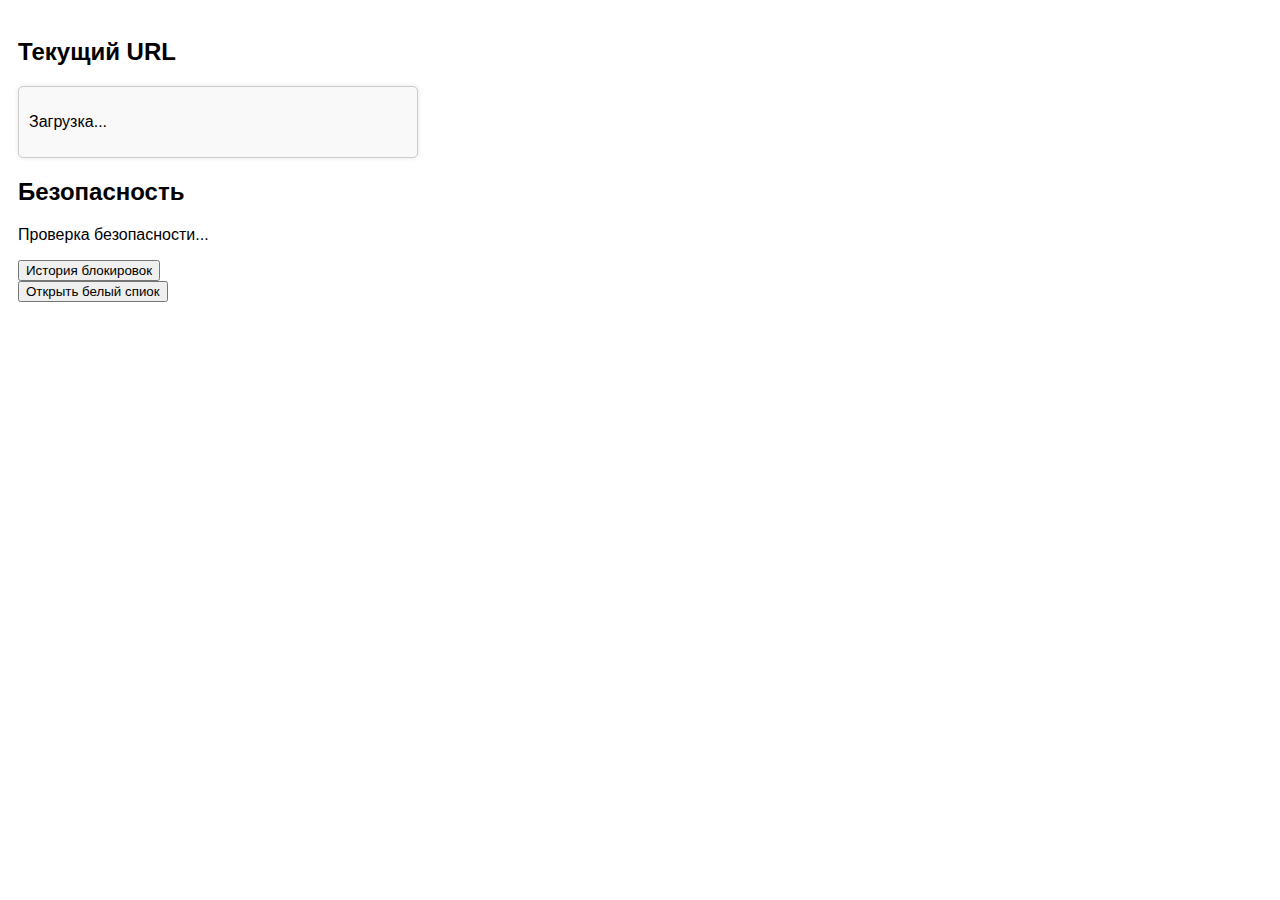
==== html/popup.html @ 81854860 "Add files via upload" ====
<!doctype html>
<html lang="en">
<head>
    <meta charset="UTF-8">
    <meta name="viewport"
          content="width=device-width, user-scalable=no, initial-scale=1.0, maximum-scale=1.0, minimum-scale=1.0">
    <meta http-equiv="X-UA-Compatible" content="ie=edge">
    <title>URL Checker and History</title>
    <link rel="stylesheet" href="../css/stylePopup.css">
</head>
<body>
    <div id="main_div">
        <div>
            <h2>Текущий URL</h2>
        </div>
        <div id="urlBox">
            <p id="URL">Загрузка...</p>
        </div>
        <div>
            <h2>Безопасность</h2>
            <p id="safety">Проверка безопасности...</p>
        </div>
        <div>
            <button id="open-history">История блокировок</button>
        </div>
        <div>
            <button id="open-white-list">Открыть белый спиок</button>
        </div>
    </div>
    <script src="../popup.js"></script>
</body>
</html>
---- css/stylePopup.css ----
body {
    font-family: Arial, sans-serif;
    padding: 10px;
    width: 400px;
    height: 300px;
}

#urlBox, #logs {
    overflow: auto; 
    border: 1px solid #ccc;
    padding: 10px;
    background-color: #f9f9f9;
    border-radius: 5px;
    box-shadow: 0 0 5px rgba(0, 0, 0, 0.1);
    max-height: 200px;
}

#logs{
    display: none;
}

#input_list{
    display: flex;
    gap: 20px;
}

#content_white_list{
    overflow: auto; 
    border: 1px solid #ccc;
    padding: 10px;
    background-color: #f9f9f9;
    border-radius: 5px;
    box-shadow: 0 0 5px rgba(0, 0, 0, 0.1);
    max-height: 200px;
    min-width: 30px;
}
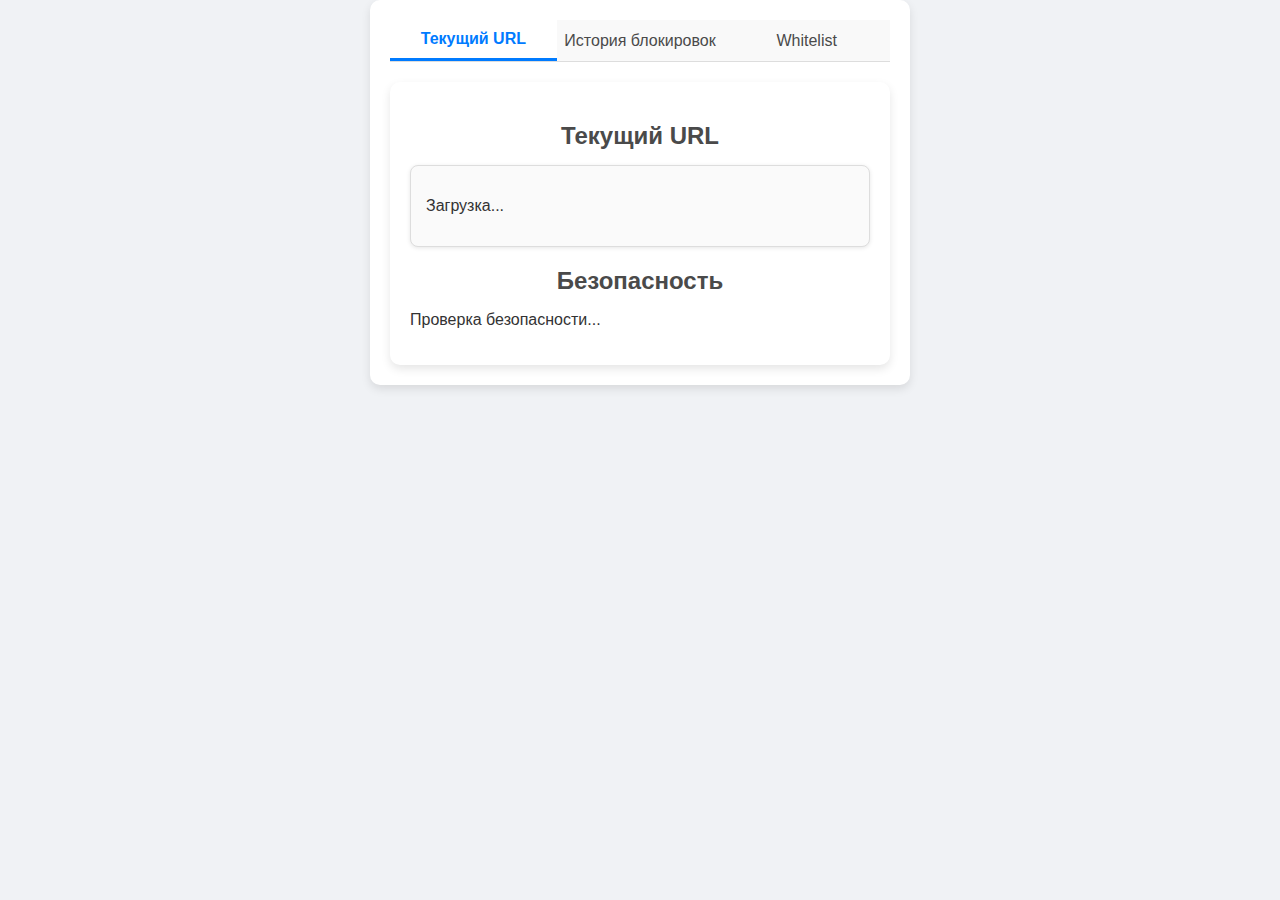
==== commit 2bc8f397: "Add files via upload" ====
--- a/html/popup.html
+++ b/html/popup.html
@@ -1,32 +1,45 @@
-<!doctype html>
+<!DOCTYPE html>
 <html lang="en">
 <head>
     <meta charset="UTF-8">
-    <meta name="viewport"
-          content="width=device-width, user-scalable=no, initial-scale=1.0, maximum-scale=1.0, minimum-scale=1.0">
-    <meta http-equiv="X-UA-Compatible" content="ie=edge">
-    <title>URL Checker and History</title>
+    <meta name="viewport" content="width=device-width, initial-scale=1.0">
+    <title>URL Checker</title>
     <link rel="stylesheet" href="../css/stylePopup.css">
 </head>
 <body>
-    <div id="main_div">
-        <div>
-            <h2>Текущий URL</h2>
-        </div>
+<div id="main_div">
+    <!-- Вкладки -->
+    <div id="tabs">
+        <button class="tab-button active" data-tab="urlTab">Текущий URL</button>
+        <button class="tab-button" data-tab="historyTab">История блокировок</button>
+        <button class="tab-button" data-tab="whitelistTab">Whitelist</button>
+    </div>
+    <!-- Содержимое вкладок -->
+    <div id="urlTab" class="tab-content active">
+        <h2>Текущий URL</h2>
         <div id="urlBox">
             <p id="URL">Загрузка...</p>
         </div>
-        <div>
-            <h2>Безопасность</h2>
-            <p id="safety">Проверка безопасности...</p>
-        </div>
-        <div>
-            <button id="open-history">История блокировок</button>
-        </div>
-        <div>
-            <button id="open-white-list">Открыть белый спиок</button>
+        <h2>Безопасность</h2>
+        <p id="safety">Проверка безопасности...</p>
+    </div>
+    <div id="historyTab" class="tab-content">
+        <h2>История блокировок</h2>
+        <div id="logs">
+
+            <ul id="blocked-list"></ul>
         </div>
     </div>
-    <script src="../popup.js"></script>
+    <div id="whitelistTab" class="tab-content">
+        <h2>Whitelist</h2>
+        <div id="whitelist">
+            <p>Добавьте URL в белый список:</p>
+            <input type="text" id="whitelistInput" placeholder="Введите URL">
+            <button id="addWhitelistButton">Добавить</button>
+            <ul id="whitelistItems"></ul>
+        </div>
+    </div>
+</div>
+<script src="../popup.js"></script>
 </body>
 </html>
--- a/css/stylePopup.css
+++ b/css/stylePopup.css
@@ -1,36 +1,145 @@
+/* Общие стили */
 body {
     font-family: Arial, sans-serif;
-    padding: 10px;
-    width: 400px;
-    height: 300px;
+    margin: 0;
+    padding: 0;
+    background-color: #f0f2f5;
+    color: #333;
+    min-width: 400px;
+    display: flex;
+    flex-direction: column;
+    align-items: center;
+    box-sizing: border-box;
 }
 
-#urlBox, #logs {
-    overflow: auto; 
-    border: 1px solid #ccc;
-    padding: 10px;
-    background-color: #f9f9f9;
-    border-radius: 5px;
-    box-shadow: 0 0 5px rgba(0, 0, 0, 0.1);
-    max-height: 200px;
+/* Основной контейнер */
+#main_div {
+    background-color: #ffffff;
+    border-radius: 10px;
+    box-shadow: 0 4px 10px rgba(0, 0, 0, 0.1);
+    padding: 20px;
+    max-width: 500px;
+    width: 100%;
 }
 
-#logs{
-    display: none;
+/* Вкладки */
+#tabs {
+    display: flex;
+    width: 100%;
+    justify-content: space-around;
+    margin-bottom: 20px;
+    border-bottom: 1px solid #ddd;
 }
 
-#input_list{
-    display: flex;
-    gap: 20px;
+.tab-button {
+    flex: 1;
+    padding: 10px 0;
+    text-align: center;
+    cursor: pointer;
+    border: none;
+    background-color: #f9f9f9;
+    font-size: 16px;
+    color: #4a4a4a;
+    transition: background-color 0.3s ease, border-bottom 0.3s ease, color 0.3s ease;
 }
 
-#content_white_list{
-    overflow: auto; 
+.tab-button.active {
+    background-color: #ffffff;
+    font-weight: bold;
+    border-bottom: 3px solid #007bff;
+    color: #007bff;
+}
+
+.tab-button:hover {
+    background-color: #e6e6e6;
+}
+
+/* Содержимое вкладок */
+.tab-content {
+    display: none;
+    padding: 20px;
+    background-color: #ffffff;
+    box-shadow: 0 4px 10px rgba(0, 0, 0, 0.1);
+    border-radius: 10px;
+}
+
+.tab-content.active {
+    display: block;
+}
+
+/* URL Box и История */
+#urlBox, #logs {
+    border: 1px solid #ddd;
+    padding: 15px;
+    background-color: #fafafa;
+    border-radius: 8px;
+    box-shadow: 0 1px 4px rgba(0, 0, 0, 0.1);
+    max-height: 150px;
+    overflow-y: auto; /* Вертикальная прокрутка */
+    overflow-x: auto; /* Горизонтальная прокрутка */
+    margin-bottom: 20px;
+    white-space: nowrap; /* Текст не переносится на новую строку */
+    text-align: left; /* Выравнивание текста по левому краю */
+}
+
+/* Заголовки */
+h2 {
+    font-size: 24px;
+    margin-bottom: 15px;
+    color: #4a4a4a;
+    text-align: center;
+}
+
+/* Общие стили для вкладок */
+.tab-content {
+    display: none;
+    padding: 20px;
+    background-color: #ffffff;
+    box-shadow: 0 4px 10px rgba(0, 0, 0, 0.1);
+    border-radius: 10px;
+}
+
+.tab-content.active {
+    display: block;
+}
+
+/* Whitelist */
+#whitelist {
+    text-align: left;
+}
+
+#whitelist input {
+    width: calc(100% - 120px);
+    padding: 10px;
     border: 1px solid #ccc;
+    border-radius: 5px;
+    margin-right: 10px;
+}
+
+#whitelist button {
+    padding: 10px 20px;
+    background-color: #007bff;
+    color: #fff;
+    border: none;
+    border-radius: 5px;
+    cursor: pointer;
+    transition: background-color 0.3s ease;
+}
+
+#whitelist button:hover {
+    background-color: #0056b3;
+}
+
+#whitelist ul {
+    margin-top: 20px;
+    padding: 0;
+    list-style: none;
+}
+
+#whitelist ul li {
+    background-color: #f9f9f9;
     padding: 10px;
-    background-color: #f9f9f9;
+    margin-bottom: 5px;
+    border: 1px solid #ddd;
     border-radius: 5px;
-    box-shadow: 0 0 5px rgba(0, 0, 0, 0.1);
-    max-height: 200px;
-    min-width: 30px;
 }
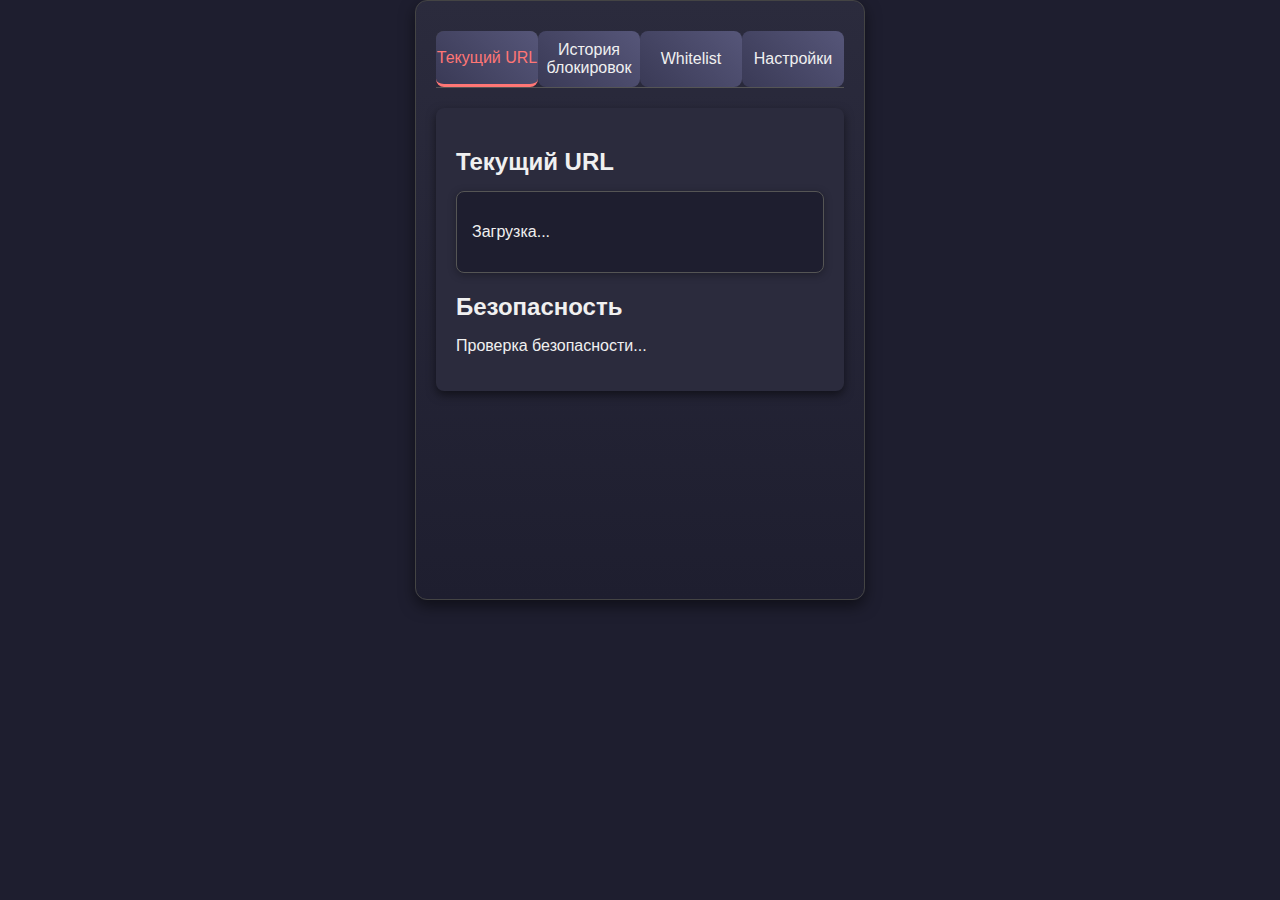
==== commit bf01ee2b: "Final Update" ====
--- a/html/popup.html
+++ b/html/popup.html
@@ -13,6 +13,7 @@
         <button class="tab-button active" data-tab="urlTab">Текущий URL</button>
         <button class="tab-button" data-tab="historyTab">История блокировок</button>
         <button class="tab-button" data-tab="whitelistTab">Whitelist</button>
+        <button class="tab-button" data-tab="settingsTab">Настройки</button>
     </div>
     <!-- Содержимое вкладок -->
     <div id="urlTab" class="tab-content active">
@@ -25,10 +26,20 @@
     </div>
     <div id="historyTab" class="tab-content">
         <h2>История блокировок</h2>
-        <div id="logs">
-
-            <ul id="blocked-list"></ul>
+        <div>
+            <select id="filterBases">
+                <option value="">Все базы данных</option>
+            </select>
+            <select id="filterBlockedSites">
+                <option value="">Все сайты</option>
+            </select>
         </div>
+        <label for="startDate">Начальная дата:</label>
+            <input type="date" id="startDate">
+        <label for="endDate">Конечная дата:</label>
+            <input type="date" id="endDate">
+        <button id="showFilteredHistoryBtn">Применить</button>
+        <ul id="blocked-list"></ul>
     </div>
     <div id="whitelistTab" class="tab-content">
         <h2>Whitelist</h2>
@@ -36,7 +47,31 @@
             <p>Добавьте URL в белый список:</p>
             <input type="text" id="whitelistInput" placeholder="Введите URL">
             <button id="addWhitelistButton">Добавить</button>
-            <ul id="whitelistItems"></ul>
+            <button id="toggleWhitelistButton">Показать список</button>
+            <ul id="whitelistItems" style="display: none;"></ul>
+        </div>
+    </div>
+    <div id="settingsTab" class="tab-content">
+        <h2>Настройки</h2>
+        <div id="settings">
+            <p>Настройте пороги для проверки URL:</p>
+            <label for="settingsSuspiciousThreshold">Подозрительный порог:</label>
+            <input type="number" id="settingsSuspiciousThreshold" placeholder="Введите значение" min="0">
+            <label for="settingsMaliciousThreshold">Опасный порог:</label>
+            <input type="number" id="settingsMaliciousThreshold" placeholder="Введите значение" min="0">
+            <button id="saveSettingsButton">Сохранить настройки</button>
+
+            <h3>Экспорт данных</h3>
+            <p>Скачайте данные о заблокированных сайтах:</p>
+            <select id="exportFormat">
+                <option value="csv">CSV</option>
+                <option value="json">JSON</option>
+            </select>
+            <button id="downloadDataButton">Скачать данные</button>
+
+            <p>Настройки конфиденциальности</p>
+            <button id="clearHistoryButton">Очистить историю</button>
+            
         </div>
     </div>
 </div>
--- a/css/stylePopup.css
+++ b/css/stylePopup.css
@@ -1,34 +1,59 @@
-/* Общие стили */
 body {
     font-family: Arial, sans-serif;
     margin: 0;
     padding: 0;
-    background-color: #f0f2f5;
-    color: #333;
-    min-width: 400px;
+    background-color: #1e1e2f;
+    color: #f0f0f0;
     display: flex;
-    flex-direction: column;
+    justify-content: center;
     align-items: center;
+    max-height: 100vh;
     box-sizing: border-box;
 }
 
 /* Основной контейнер */
 #main_div {
-    background-color: #ffffff;
-    border-radius: 10px;
-    box-shadow: 0 4px 10px rgba(0, 0, 0, 0.1);
+    background: linear-gradient(to bottom, #2b2b3d, #1e1e2f);
+    border: 1px solid #444;
+    border-radius: 12px;
+    box-shadow: 0 6px 15px rgba(0, 0, 0, 0.5);
     padding: 20px;
-    max-width: 500px;
-    width: 100%;
+    width: 450px; /* Фиксированная ширина */
+    height: 600px; /* Фиксированная высота */
+    overflow-y: auto; /* Вертикальная прокрутка */
+    box-sizing: border-box;
+}
+#main_div::-webkit-scrollbar {
+    width: 8px; /* Ширина полосы прокрутки */
+}
+
+#main_div::-webkit-scrollbar-track {
+    background: #2b2b3d; /* Цвет трека полосы прокрутки */
+    border-radius: 8px; /* Скругленные края трека */
+}
+
+#main_div::-webkit-scrollbar-thumb {
+    background: linear-gradient(45deg, #565679, #73739b); /* Градиент для ползунка */
+    border-radius: 8px; /* Скругленные края */
+    box-shadow: inset 0 0 5px rgba(0, 0, 0, 0.5); /* Тень для ползунка */
+}
+
+#main_div::-webkit-scrollbar-thumb:hover {
+    background: linear-gradient(45deg, #73739b, #8989af); /* Цвет ползунка при наведении */
+}
+/* Заголовки */
+h2 {
+    font-size: 24px;
+    color: #f0f0f0;
+    margin-bottom: 15px;
 }
 
 /* Вкладки */
 #tabs {
     display: flex;
-    width: 100%;
     justify-content: space-around;
     margin-bottom: 20px;
-    border-bottom: 1px solid #ddd;
+    border-bottom: 1px solid #555;
 }
 
 .tab-button {
@@ -37,30 +62,30 @@
     text-align: center;
     cursor: pointer;
     border: none;
-    background-color: #f9f9f9;
-    font-size: 16px;
-    color: #4a4a4a;
-    transition: background-color 0.3s ease, border-bottom 0.3s ease, color 0.3s ease;
+    background-color: #2b2b3d;
+    color: #f0f0f0;
+    font-size: 16px;
+    transition: background-color 0.3s ease, color 0.3s ease;
 }
 
 .tab-button.active {
-    background-color: #ffffff;
-    font-weight: bold;
-    border-bottom: 3px solid #007bff;
-    color: #007bff;
+    background-color: #444;
+    color: #ff7675;
+    border-bottom: 3px solid #ff7675;
 }
 
 .tab-button:hover {
-    background-color: #e6e6e6;
+    background-color: #3a3a56;
 }
 
 /* Содержимое вкладок */
 .tab-content {
     display: none;
     padding: 20px;
-    background-color: #ffffff;
-    box-shadow: 0 4px 10px rgba(0, 0, 0, 0.1);
-    border-radius: 10px;
+    background-color: #2b2b3d;
+    border-radius: 8px;
+    box-shadow: 0 4px 10px rgba(0, 0, 0, 0.5);
+    margin-top: 10px;
 }
 
 .tab-content.active {
@@ -68,78 +93,190 @@
 }
 
 /* URL Box и История */
-#urlBox, #logs {
-    border: 1px solid #ddd;
+#urlBox, #logs, #whitelist {
+    background-color: #1e1e2f;
+    border: 1px solid #555;
+    border-radius: 8px;
     padding: 15px;
-    background-color: #fafafa;
-    border-radius: 8px;
-    box-shadow: 0 1px 4px rgba(0, 0, 0, 0.1);
-    max-height: 150px;
-    overflow-y: auto; /* Вертикальная прокрутка */
-    overflow-x: auto; /* Горизонтальная прокрутка */
-    margin-bottom: 20px;
-    white-space: nowrap; /* Текст не переносится на новую строку */
-    text-align: left; /* Выравнивание текста по левому краю */
-}
-
-/* Заголовки */
-h2 {
-    font-size: 24px;
-    margin-bottom: 15px;
-    color: #4a4a4a;
-    text-align: center;
-}
-
-/* Общие стили для вкладок */
-.tab-content {
-    display: none;
+    box-shadow: 0 2px 8px rgba(0, 0, 0, 0.3);
+    color: #f0f0f0;
+    overflow-y: auto;
+    max-height: 350px;
+}
+
+/* Список заблокированных URL */
+#blocked-list {
+    list-style: none;
+    padding: 0;
+    margin: 0;;
+}
+
+#blocked-list li {
+    margin-bottom: 5px;
+    padding: 5px 10px;
+    background-color: #3a3a56;
+    border-radius: 5px;
+    word-wrap: break-word; /* Позволяет тексту переноситься */
+    word-break: break-all; /* Разрешает перенос длинных слов/URL */
+    white-space: normal; /* Позволяет тексту занимать несколько строк */
+}
+
+/* Поля ввода */
+input[type="text"] {
+    width: calc(100% - 20px);
+    padding: 10px;
+    margin: 10px 0;
+    background-color: #1e1e2f;
+    color: #f0f0f0;
+    border: 1px solid #555;
+    border-radius: 5px;
+    font-size: 14px;
+}
+
+/* Кнопки */
+button {
+    font-size: 16px;
+    padding: 10px 20px;
+    background: linear-gradient(45deg, #3a3a56, #565679);
+    border: none;
+    border-radius: 8px;
+    color: #f0f0f0;
+    cursor: pointer;
+    transition: background 0.3s ease, transform 0.2s ease;
+    margin-top: 10px;
+}
+
+button:hover {
+    background: linear-gradient(45deg, #565679, #73739b);
+    transform: translateY(-2px);
+}
+
+button:active {
+    background: linear-gradient(45deg, #4c4c73, #626283);
+    transform: translateY(0);
+}
+
+#settingsTab {
     padding: 20px;
-    background-color: #ffffff;
-    box-shadow: 0 4px 10px rgba(0, 0, 0, 0.1);
-    border-radius: 10px;
-}
-
-.tab-content.active {
+    background-color: #2b2b3d;
+    border-radius: 8px;
+    color: #f0f0f0;
+}
+
+#settings label {
     display: block;
-}
-
-/* Whitelist */
+    margin-top: 10px;
+    color: #f0f0f0;
+}
+
+#settings input[type="number"] {
+    width: calc(100% - 20px);
+    padding: 10px;
+    margin: 10px 0;
+    background-color: #1e1e2f;
+    color: #f0f0f0;
+    border: 1px solid #555;
+    border-radius: 5px;
+    font-size: 14px;
+}
+
+#saveSettingsButton {
+    font-size: 16px;
+    padding: 10px 20px;
+    background: linear-gradient(45deg, #3a3a56, #565679);
+    border: none;
+    border-radius: 8px;
+    color: #f0f0f0;
+    cursor: pointer;
+    transition: background 0.3s ease, transform 0.2s ease;
+}
+
+#saveSettingsButton:hover {
+    background: linear-gradient(45deg, #565679, #73739b);
+    transform: translateY(-2px);
+}
+
+#exportFormat {
+    width: calc(100% - 20px);
+    padding: 10px;
+    margin: 10px 0;
+    background-color: #1e1e2f;
+    color: #f0f0f0;
+    border: 1px solid #555;
+    border-radius: 5px;
+    font-size: 14px;
+}
+
+#downloadDataButton {
+    font-size: 16px;
+    padding: 10px 20px;
+    background: linear-gradient(45deg, #3a3a56, #565679);
+    border: none;
+    border-radius: 8px;
+    color: #f0f0f0;
+    cursor: pointer;
+    transition: background 0.3s ease, transform 0.2s ease;
+    margin-top: 10px;
+}
+
+#downloadDataButton:hover {
+    background: linear-gradient(45deg, #565679, #73739b);
+    transform: translateY(-2px);
+}
+
+#historyTab select,
+#historyTab input[type="date"] {
+    width: 80%; /* Полная ширина родителя */
+    padding: 10px; /* Внутренний отступ */
+    margin-bottom: 10px; /* Отступ снизу */
+    background-color: #1e1e2f; /* Темный фон */
+    color: #f0f0f0; /* Цвет текста */
+    border: 1px solid #555; /* Граница */
+    border-radius: 8px; /* Скругленные края */
+    font-size: 14px; /* Размер шрифта */
+    box-shadow: 0 2px 5px rgba(0, 0, 0, 0.3); /* Тень */
+    transition: border-color 0.3s ease, box-shadow 0.3s ease;
+}
+
+#historyTab select:hover,
+#historyTab input[type="date"]:hover {
+    border-color: #73739b; /* Цвет границы при наведении */
+    box-shadow: 0 2px 8px rgba(0, 0, 0, 0.5); /* Усиленная тень при наведении */
+}
+
+#historyTab select:focus,
+#historyTab input[type="date"]:focus {
+    border-color: #ff7675; /* Цвет границы при фокусе */
+    outline: none; /* Убираем стандартный фокус */
+    box-shadow: 0 0 10px rgba(255, 118, 117, 0.7); /* Подсветка фокуса */
+}
+
+/* Перенос длинных строк в списке whitelist */
 #whitelist {
-    text-align: left;
-}
-
-#whitelist input {
-    width: calc(100% - 120px);
-    padding: 10px;
-    border: 1px solid #ccc;
-    border-radius: 5px;
-    margin-right: 10px;
-}
-
-#whitelist button {
-    padding: 10px 20px;
-    background-color: #007bff;
-    color: #fff;
-    border: none;
-    border-radius: 5px;
-    cursor: pointer;
-    transition: background-color 0.3s ease;
-}
-
-#whitelist button:hover {
-    background-color: #0056b3;
-}
-
-#whitelist ul {
-    margin-top: 20px;
-    padding: 0;
-    list-style: none;
-}
-
-#whitelist ul li {
-    background-color: #f9f9f9;
-    padding: 10px;
-    margin-bottom: 5px;
-    border: 1px solid #ddd;
-    border-radius: 5px;
-}
+    word-wrap: break-word; /* Перенос длинных строк */
+    word-break: break-word; /* Разрешаем перенос длинных слов */
+    white-space: normal; /* Отключаем однострочный режим */
+    padding: 10px; /* Отступы внутри списка */
+    box-shadow: 0 2px 8px rgba(0, 0, 0, 0.3); /* Тень */
+    color: #f0f0f0; /* Цвет текста */
+}
+
+/* Полоса прокрутки для WebKit-браузеров */
+#whitelist::-webkit-scrollbar {
+    width: 8px; /* Ширина полосы прокрутки */
+}
+
+#whitelist::-webkit-scrollbar-track {
+    background: #2b2b3d; /* Цвет трека полосы прокрутки */
+    border-radius: 8px; /* Скруглённые края трека */
+}
+
+#whitelist::-webkit-scrollbar-thumb {
+    background: linear-gradient(45deg, #565679, #73739b); /* Градиент для ползунка */
+    border-radius: 8px; /* Скруглённые края */
+    box-shadow: inset 0 0 5px rgba(0, 0, 0, 0.5); /* Тень для ползунка */
+}
+
+#whitelist::-webkit-scrollbar-thumb:hover {
+    background: linear-gradient(45deg, #73739b, #8989af); /* Цвет при наведении */
+}
